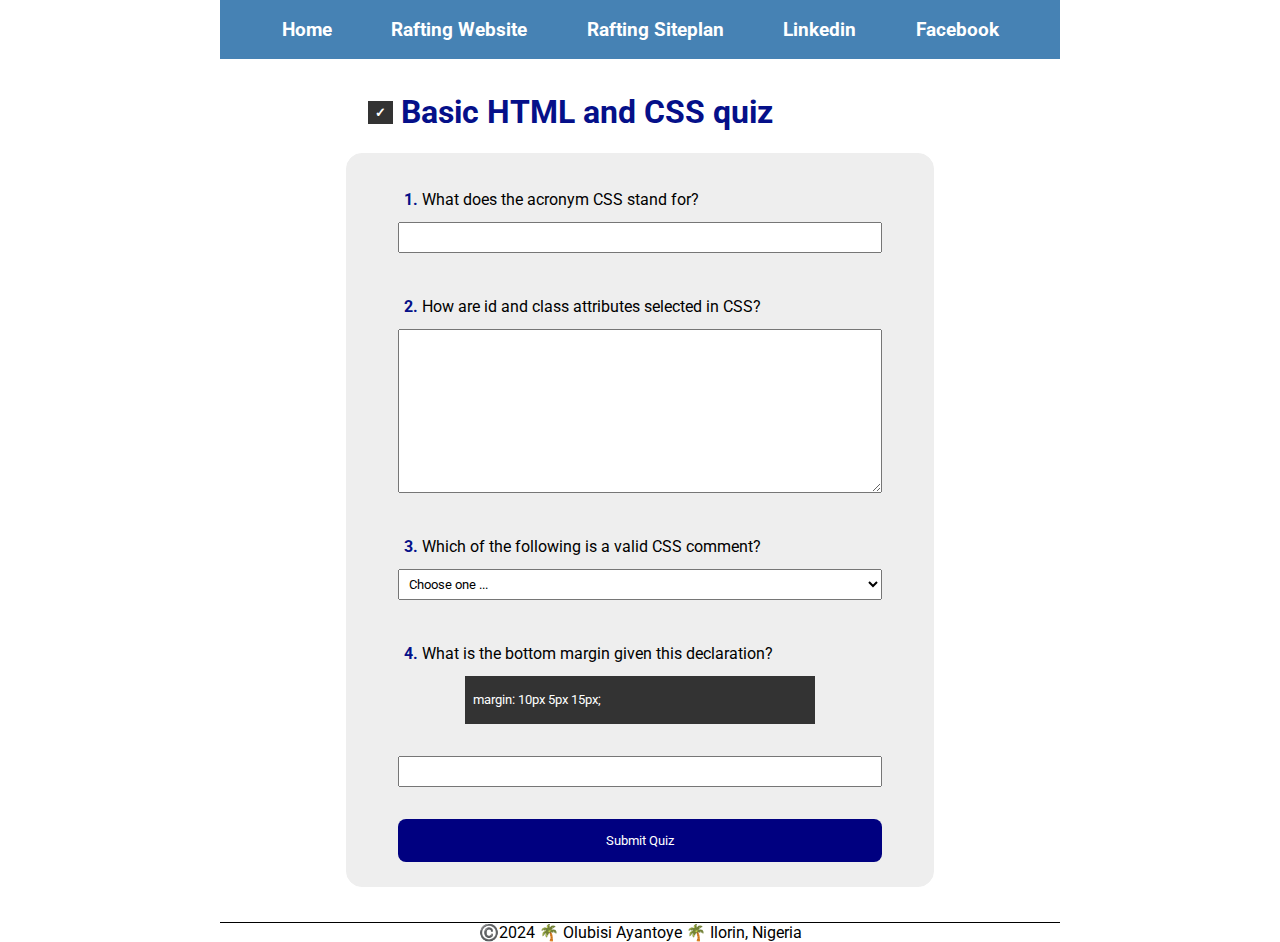
==== quiz.html @ 4c4fffaf "new file:   quiz.html 	new file:   styles/quiz.css" ====
<!DOCTYPE html>
<html lang="en-US">

<head>
    <meta charset="UTF-8">
    <meta name="viewport" content="width=device-width, initial-scale=1.0">
    <meta name="description" content="This page is an HTML and CSS Quiz">
    <meta name="author" content="Ariel Antequiera">
    <link rel="stylesheet" href="./styles/quiz.css">
    <title>HTML CSS Quiz</title>
</head>

<body>
    <header>
        <nav>
            <a href="#">Home</a>
            <a href="wwr/">Rafting Website</a>
            <a href="wwr/site-plan-rafting.html">Rafting Siteplan</a>
            <a href="www.linkedin.com/in/arielantequiera/" target="_blank">Linkedin</a>
            <a href="www.facebook.com/arielantequiera/" target="_blank">Facebook</a>
        </nav>
    </header>


    <main>
        <div class="grid">
            <h1><span class="checkmark">✓</span> Basic HTML and CSS quiz</h1>

            <form class="quiz">
                <label for="q1">1. What does the acronym CSS stand for?</label>
                <input type="text" name="q1" id="q1">
                <br>
                <label for="q2">2. How are id and class attributes selected in CSS?</label>
                <textarea name="q2" id="q2" cols="30" rows="10"></textarea>
                <br>
                <label for="q3">3. Which of the following is a valid CSS comment?</label>
                <select name="q3" id="q3">
                    <option value="" selected disabled>Choose one ...</option>
                    <option value="1">/* This is a valid comment */</option>
                    <option value="2">// This is a valid comment //</option>
                    <option value="3"># This is a valid comment #</option>
                </select>
                <br>
                <label for="q4">4. What is the bottom margin given this declaration?</label>
                <span class="code">margin: 10px 5px 15px;</span>
                <br>
                <input type="number" name="q4" id="q4">
                <br>
                <button type="submit">Submit Quiz</button>
            </form>
            <br>

        </div>

    </main>

    <footer>
        <p>©️2024 🌴 Olubisi Ayantoye 🌴 Ilorin, Nigeria</p>
    </footer>
</body>


</html>
---- styles/quiz.css ----
@import url('https://fonts.googleapis.com/css2?family=Roboto&family=Rock+Salt&display=swap');
@import url('https://fonts.googleapis.com/css2?family=Roboto:wght@300&display=swap');

* {
    margin: 0;
    padding: 0;
    box-sizing: border-box;
    font-family: 'Roboto', sans-serif;
}

header,
.grid,
footer {
    max-width: 840px;
    margin: 0 auto;
}

.grid {
    display: grid;
    align-items: center;
}

nav {
    background-color: steelblue;
    padding: 10px;
    display: flex;
    justify-content: space-evenly;
    align-items: center;
}

nav a {
    color: #fff;
    display: block;
    padding: 0.5rem;
    text-decoration: none;
    font-size: 1.2rem;
    font-weight: 700;
}

.checkmark {
    background-color: #333333;
    color: #fff;
    padding: 4px 7px;
    font-size: small;
    position: relative;
    bottom: 6px;
}

h1 {
    color: #051089;
    padding: 18px;
    margin-bottom: 4px;
    margin-left: 130px;
    text-align: start;
}

main {
    margin: 1rem;
    grid-column: 1/2;
}

.quiz {
    display: flex;
    flex-direction: column;
    justify-content: center;
    align-items: center;
    width: 70%;
    margin: 0 auto;
    padding: 24px;
    line-height: 2rem;
    background-color: #EEEEEE;
    border: 1px solid #EEEEEE;
    border-radius: 16px;
}

.quiz label,
input,
textarea,
select {
    padding: 6px;
    width: 90%;
}

.quiz label::first-letter,
.quiz label:nth-child(2) {
    font-weight: bolder;
    color: #051089;
}

.code {
    background-color: #333333;
    color: #fff;
    font-size: small;
    padding: 8px;
    width: 65%;
}

.quiz button {
    background-color: #000080;
    color: #fff;
    padding: 14px 22px;
    border: none;
    border-radius: 8px;
    margin: 0 auto;
    width: 90%;
}

footer {
    margin-top: 1em;
    border-top: 1px solid #000;
    text-align: center;
}

.heart {
    color: red;
    font-weight: bolder;
}
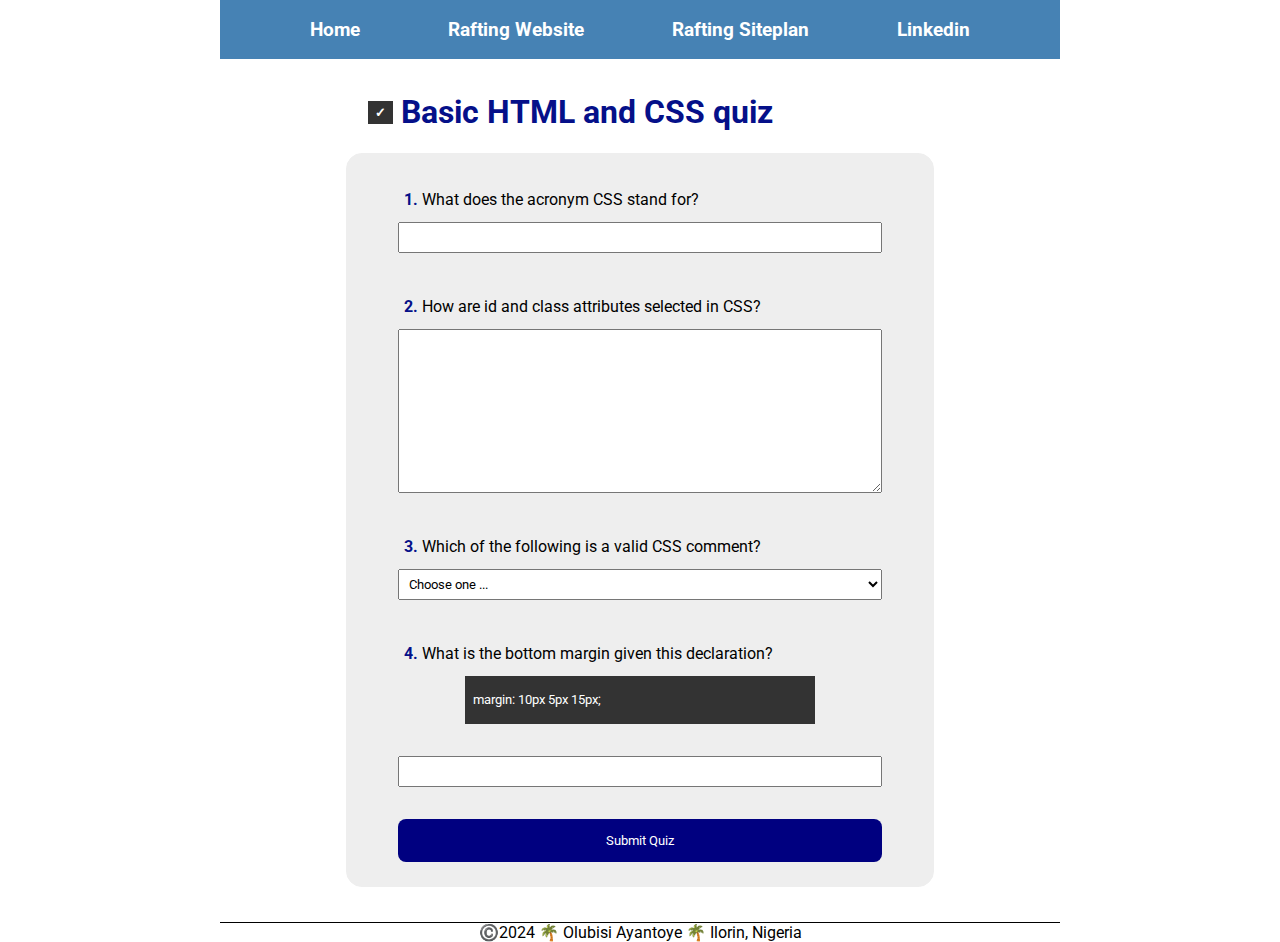
==== commit 056665bb: "modified:   quiz.html" ====
--- a/quiz.html
+++ b/quiz.html
@@ -5,7 +5,7 @@
     <meta charset="UTF-8">
     <meta name="viewport" content="width=device-width, initial-scale=1.0">
     <meta name="description" content="This page is an HTML and CSS Quiz">
-    <meta name="author" content="Ariel Antequiera">
+    <meta name="author" content="Olubisi Ayantoye">
     <link rel="stylesheet" href="./styles/quiz.css">
     <title>HTML CSS Quiz</title>
 </head>
@@ -16,8 +16,7 @@
             <a href="#">Home</a>
             <a href="wwr/">Rafting Website</a>
             <a href="wwr/site-plan-rafting.html">Rafting Siteplan</a>
-            <a href="www.linkedin.com/in/arielantequiera/" target="_blank">Linkedin</a>
-            <a href="www.facebook.com/arielantequiera/" target="_blank">Facebook</a>
+            <a href="www.linkedin.com/in/olubisi-ayantoye-49a351ba" target="_blank">Linkedin</a>
         </nav>
     </header>
 
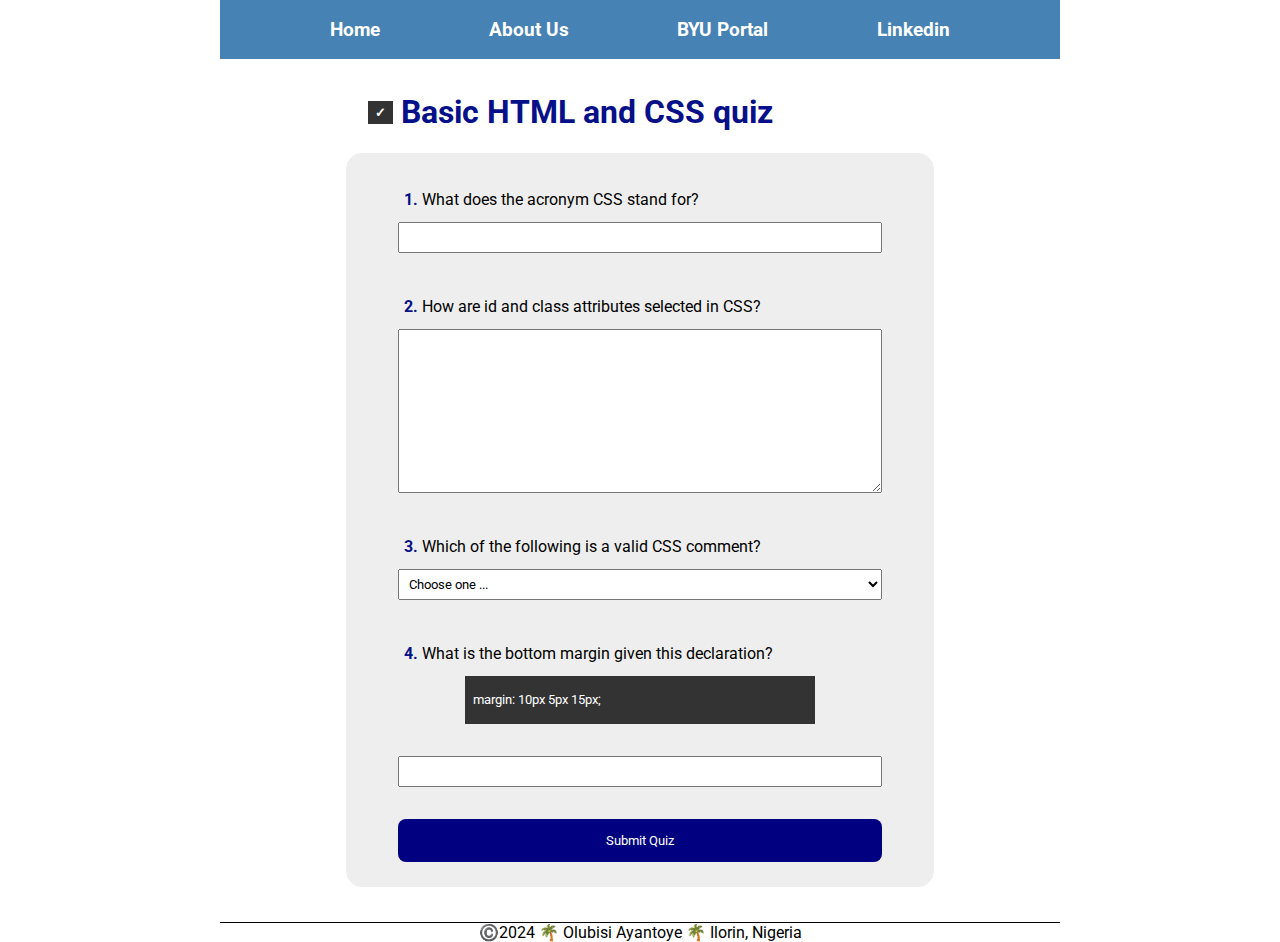
==== commit 49a7bbe5: "modified:   quiz.html" ====
--- a/quiz.html
+++ b/quiz.html
@@ -6,7 +6,7 @@
     <meta name="viewport" content="width=device-width, initial-scale=1.0">
     <meta name="description" content="This page is an HTML and CSS Quiz">
     <meta name="author" content="Olubisi Ayantoye">
-    <link rel="stylesheet" href="./styles/quiz.css">
+    <link rel="stylesheet" href="quiz.css">
     <title>HTML CSS Quiz</title>
 </head>
 
@@ -14,8 +14,8 @@
     <header>
         <nav>
             <a href="#">Home</a>
-            <a href="wwr/">Rafting Website</a>
-            <a href="wwr/site-plan-rafting.html">Rafting Siteplan</a>
+            <a href="about.html">About Us</a>
+            <a href="https://path.byupathway.org/portal/">BYU Portal</a>
             <a href="www.linkedin.com/in/olubisi-ayantoye-49a351ba" target="_blank">Linkedin</a>
         </nav>
     </header>
--- a/quiz.css
+++ b/quiz.css
@@ -0,0 +1,117 @@
+@import url('https://fonts.googleapis.com/css2?family=Roboto&family=Rock+Salt&display=swap');
+@import url('https://fonts.googleapis.com/css2?family=Roboto:wght@300&display=swap');
+
+* {
+    margin: 0;
+    padding: 0;
+    box-sizing: border-box;
+    font-family: 'Roboto', sans-serif;
+}
+
+header,
+.grid,
+footer {
+    max-width: 840px;
+    margin: 0 auto;
+}
+
+.grid {
+    display: grid;
+    align-items: center;
+}
+
+nav {
+    background-color: steelblue;
+    padding: 10px;
+    display: flex;
+    justify-content: space-evenly;
+    align-items: center;
+}
+
+nav a {
+    color: #fff;
+    display: block;
+    padding: 0.5rem;
+    text-decoration: none;
+    font-size: 1.2rem;
+    font-weight: 700;
+}
+
+.checkmark {
+    background-color: #333333;
+    color: #fff;
+    padding: 4px 7px;
+    font-size: small;
+    position: relative;
+    bottom: 6px;
+}
+
+h1 {
+    color: #051089;
+    padding: 18px;
+    margin-bottom: 4px;
+    margin-left: 130px;
+    text-align: start;
+}
+
+main {
+    margin: 1rem;
+    grid-column: 1/2;
+}
+
+.quiz {
+    display: flex;
+    flex-direction: column;
+    justify-content: center;
+    align-items: center;
+    width: 70%;
+    margin: 0 auto;
+    padding: 24px;
+    line-height: 2rem;
+    background-color: #EEEEEE;
+    border: 1px solid #EEEEEE;
+    border-radius: 16px;
+}
+
+.quiz label,
+input,
+textarea,
+select {
+    padding: 6px;
+    width: 90%;
+}
+
+.quiz label::first-letter,
+.quiz label:nth-child(2) {
+    font-weight: bolder;
+    color: #051089;
+}
+
+.code {
+    background-color: #333333;
+    color: #fff;
+    font-size: small;
+    padding: 8px;
+    width: 65%;
+}
+
+.quiz button {
+    background-color: #000080;
+    color: #fff;
+    padding: 14px 22px;
+    border: none;
+    border-radius: 8px;
+    margin: 0 auto;
+    width: 90%;
+}
+
+footer {
+    margin-top: 1em;
+    border-top: 1px solid #000;
+    text-align: center;
+}
+
+.heart {
+    color: red;
+    font-weight: bolder;
+}